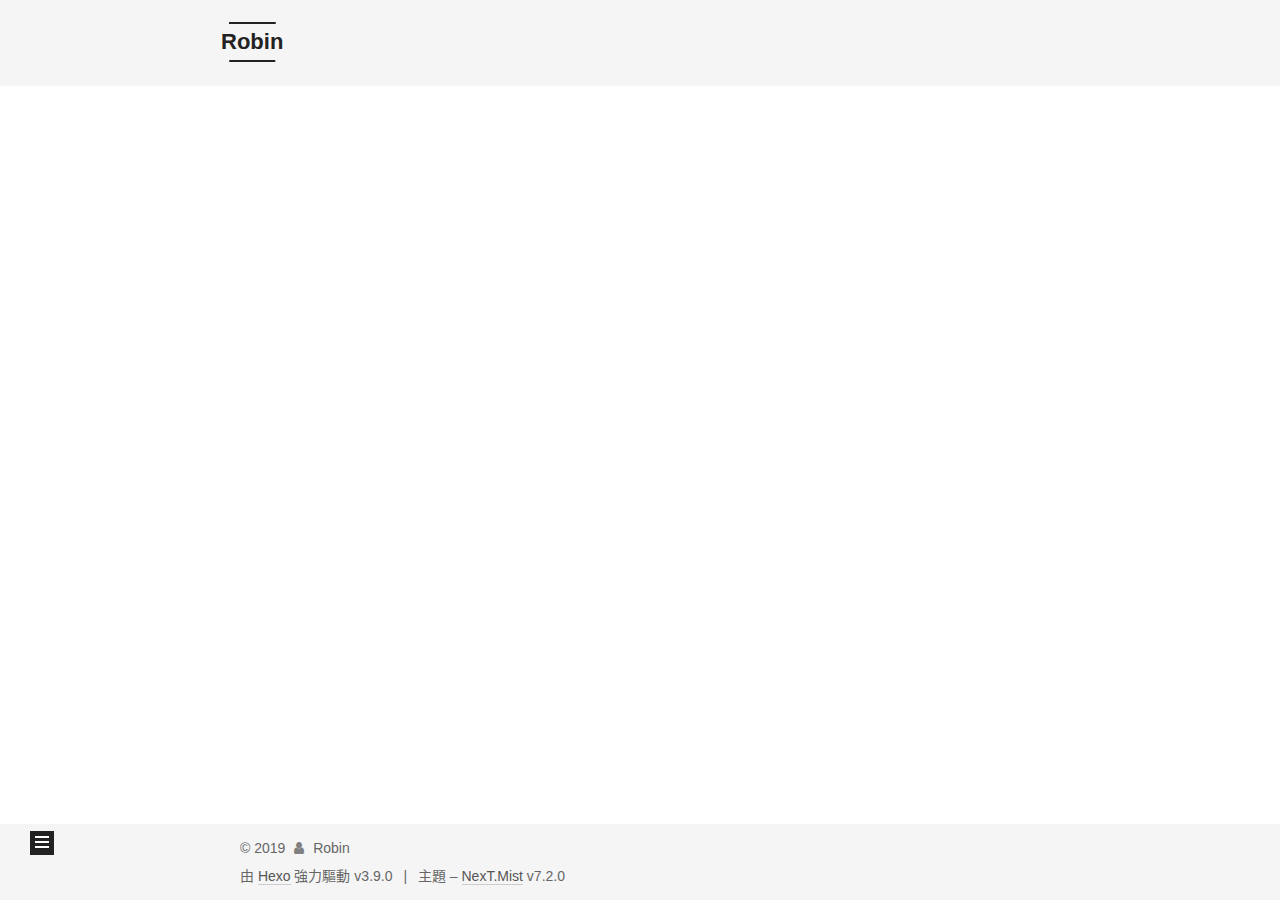
==== archives/index.html @ c50a611a "Site updated: 2019-07-13 23:38:09" ====
<!DOCTYPE html>












  


<html class="theme-next mist use-motion" lang="zh-TW">
<head><meta name="generator" content="Hexo 3.9.0">
  <meta charset="UTF-8">
<meta http-equiv="X-UA-Compatible" content="IE=edge">
<meta name="viewport" content="width=device-width, initial-scale=1, maximum-scale=2">
<meta name="theme-color" content="#222">






















<link rel="stylesheet" href="/lib/font-awesome/css/font-awesome.min.css?v=4.7.0">

<link rel="stylesheet" href="/css/main.css?v=7.2.0">


  <link rel="apple-touch-icon" sizes="180x180" href="/images/apple-touch-icon-next.png?v=7.2.0">


  <link rel="icon" type="image/png" sizes="32x32" href="/images/favicon-32x32-next.png?v=7.2.0">


  <link rel="icon" type="image/png" sizes="16x16" href="/images/favicon-16x16-next.png?v=7.2.0">


  <link rel="mask-icon" href="/images/logo.svg?v=7.2.0" color="#222">







<script id="hexo.configurations">
  var NexT = window.NexT || {};
  var CONFIG = {
    root: '/',
    scheme: 'Mist',
    version: '7.2.0',
    sidebar: {"position":"left","display":"post","offset":12,"onmobile":false},
    back2top: {"enable":true,"sidebar":false,"scrollpercent":false},
    copycode: {"enable":false,"show_result":false,"style":null},
    fancybox: false,
    fastclick: false,
    lazyload: false,
    tabs: true,
    motion: {"enable":true,"async":false,"transition":{"post_block":"fadeIn","post_header":"slideDownIn","post_body":"slideDownIn","coll_header":"slideLeftIn","sidebar":"slideUpIn"}},
    algolia: {
      applicationID: '',
      apiKey: '',
      indexName: '',
      hits: {"per_page":10},
      labels: {"input_placeholder":"Search for Posts","hits_empty":"We didn't find any results for the search: ${query}","hits_stats":"${hits} results found in ${time} ms"}
    },
    translation: {
      copy_button: '複製',
      copy_success: '複製成功',
      copy_failure: '複製失敗'
    }
  };
</script>



  <meta property="og:type" content="website">
<meta property="og:title" content="Robin">
<meta property="og:url" content="http://yoursite.com/archives/index.html">
<meta property="og:site_name" content="Robin">
<meta property="og:locale" content="zh-TW">
<meta name="twitter:card" content="summary">
<meta name="twitter:title" content="Robin">





  
  
  <link rel="canonical" href="http://yoursite.com/archives/">



<script id="page.configurations">
  CONFIG.page = {
    sidebar: "",
  };
</script>

  <title>歸檔 | Robin</title>
  












  <noscript>
  <style>
  .use-motion .motion-element,
  .use-motion .brand,
  .use-motion .menu-item,
  .sidebar-inner,
  .use-motion .post-block,
  .use-motion .pagination,
  .use-motion .comments,
  .use-motion .post-header,
  .use-motion .post-body,
  .use-motion .collection-title { opacity: initial; }

  .use-motion .logo,
  .use-motion .site-title,
  .use-motion .site-subtitle {
    opacity: initial;
    top: initial;
  }

  .use-motion .logo-line-before i { left: initial; }
  .use-motion .logo-line-after i { right: initial; }
  </style>
</noscript>

</head>

<body itemscope itemtype="http://schema.org/WebPage" lang="zh-TW">

  
  
    
  

  <div class="container sidebar-position-left page-archive">
    <div class="headband"></div>

    <header id="header" class="header" itemscope itemtype="http://schema.org/WPHeader">
      <div class="header-inner"><div class="site-brand-wrapper">
  <div class="site-meta">
    

    <div class="custom-logo-site-title">
      <a href="/" class="brand" rel="start">
        <span class="logo-line-before"><i></i></span>
        <span class="site-title">Robin</span>
        <span class="logo-line-after"><i></i></span>
      </a>
    </div>
    
    
  </div>

  <div class="site-nav-toggle">
    <button aria-label="切換導航欄">
      <span class="btn-bar"></span>
      <span class="btn-bar"></span>
      <span class="btn-bar"></span>
    </button>
  </div>
</div>



<nav class="site-nav">
  
    <ul id="menu" class="menu">
      
        
        
        
          
          <li class="menu-item menu-item-home">

    
    
      
    

    

    <a href="/" rel="section"><i class="menu-item-icon fa fa-fw fa-home"></i> <br>首頁</a>

  </li>
        
        
        
          
          <li class="menu-item menu-item-archives menu-item-active">

    
    
      
    

    

    <a href="/archives/" rel="section"><i class="menu-item-icon fa fa-fw fa-archive"></i> <br>歸檔</a>

  </li>

      
      
    </ul>
  

  
    

    
    
      
      
    
      
      
    
    

  


  

  
</nav>



</div>
    </header>

    


    <main id="main" class="main">
      <div class="main-inner">
        <div class="content-wrap">
          
          <div id="content" class="content">
            

  
  
  
  <div class="post-block archive">
    <div id="posts" class="posts-collapse">
      <span class="archive-move-on"></span>

      
      <span class="archive-page-counter">
        
        
        
          
        
        嗯..! 目前共有 1 篇文章。 繼續努力。
      </span>
      

      

        
        
        

        
          
          <div class="collection-title">
            <h1 class="archive-year" id="archive-year-2019">2019</h1>
          </div>
        
        

        

  <article class="post post-type-normal" itemscope itemtype="http://schema.org/Article">
    <header class="post-header">

      <h2 class="post-title">
        
          <a class="post-title-link" href="/2019/07/13/GitHub-Pages-Hexo-Next/" itemprop="url">
            
              <span itemprop="name">GitHub Pages + Hexo + NexT 建立個人網頁</span>
            
          </a>
        
      </h2>

      <div class="post-meta">
        <time class="post-time" itemprop="dateCreated" datetime="2019-07-13T15:07:45+08:00" content="2019-07-13">
          07-13
        </time>
      </div>

    </header>
  </article>



      

    </div>
  </div>
  
  
  

  



          </div>
          

        </div>
        
          
  
  <div class="sidebar-toggle">
    <div class="sidebar-toggle-line-wrap">
      <span class="sidebar-toggle-line sidebar-toggle-line-first"></span>
      <span class="sidebar-toggle-line sidebar-toggle-line-middle"></span>
      <span class="sidebar-toggle-line sidebar-toggle-line-last"></span>
    </div>
  </div>

  <aside id="sidebar" class="sidebar">
    <div class="sidebar-inner">

      

      

      <div class="site-overview-wrap sidebar-panel sidebar-panel-active">
        <div class="site-overview">
          <div class="site-author motion-element" itemprop="author" itemscope itemtype="http://schema.org/Person">
            
              <p class="site-author-name" itemprop="name">Robin</p>
              <div class="site-description motion-element" itemprop="description"></div>
          </div>

          
            <nav class="site-state motion-element">
              
                <div class="site-state-item site-state-posts">
                
                  <a href="/archives/">
                
                    <span class="site-state-item-count">1</span>
                    <span class="site-state-item-name">文章</span>
                  </a>
                </div>
              

              
                
                
                <div class="site-state-item site-state-categories">
                  
                    
                      <a href="/categories/">
                    
                  
                    
                    
                      
                    
                    <span class="site-state-item-count">1</span>
                    <span class="site-state-item-name">分類</span>
                  </a>
                </div>
              

              
            </nav>
          

          

          

          
            <div class="links-of-author motion-element">
              
                <span class="links-of-author-item">
                  
                  
                    
                  
                  
                    
                  
                  <a href="https://github.com/Robin-Huang" title="GitHub &rarr; https://github.com/Robin-Huang" rel="noopener" target="_blank"><i class="fa fa-fw fa-globe"></i>GitHub</a>
                </span>
              
            </div>
          

          

          
          

          
        </div>
      </div>

      

      

    </div>
  </aside>
  <div id="sidebar-dimmer"></div>


        
      </div>
    </main>

    <footer id="footer" class="footer">
      <div class="footer-inner">
        <div class="copyright">&copy; <span itemprop="copyrightYear">2019</span>
  <span class="with-love" id="animate">
    <i class="fa fa-user"></i>
  </span>
  <span class="author" itemprop="copyrightHolder">Robin</span>

  

  
</div>


  <div class="powered-by">由 <a href="https://hexo.io" class="theme-link" rel="noopener" target="_blank">Hexo</a> 強力驅動 v3.9.0</div>



  <span class="post-meta-divider">|</span>



  <div class="theme-info">主題 – <a href="https://theme-next.org" class="theme-link" rel="noopener" target="_blank">NexT.Mist</a> v7.2.0</div>




        








        
      </div>
    </footer>

    
      <div class="back-to-top">
        <i class="fa fa-arrow-up"></i>
        
      </div>
    

    

    
  </div>

  

<script>
  if (Object.prototype.toString.call(window.Promise) !== '[object Function]') {
    window.Promise = null;
  }
</script>










  
  













  
  <script src="/lib/jquery/index.js?v=3.4.1"></script>

  
  <script src="/lib/velocity/velocity.min.js?v=1.2.1"></script>

  
  <script src="/lib/velocity/velocity.ui.min.js?v=1.2.1"></script>




  <script src="/js/utils.js?v=7.2.0"></script>

  <script src="/js/motion.js?v=7.2.0"></script>



  
  


  <script src="/js/schemes/muse.js?v=7.2.0"></script>




  

  <script src="/js/next-boot.js?v=7.2.0"></script>

  

  

  

  

  



  




  

  

  

  

  

  

  

  

  

  

  

  

  


  

</body>
</html>
---- css/main.css ----
/* normalize.css v8.0.1 | MIT License | github.com/necolas/normalize.css */
html {
  line-height: 1.15; /* 1 */
  -webkit-text-size-adjust: 100%; /* 2 */
}
body {
  margin: 0;
}
main {
  display: block;
}
h1 {
  font-size: 2em;
  margin: 0.67em 0;
}
hr {
  box-sizing: content-box; /* 1 */
  height: 0; /* 1 */
  overflow: visible; /* 2 */
}
pre {
  font-family: monospace, monospace; /* 1 */
  font-size: 1em; /* 2 */
}
a {
  background-color: transparent;
}
abbr[title] {
  border-bottom: none; /* 1 */
  text-decoration: underline; /* 2 */
  text-decoration: underline dotted; /* 2 */
}
b,
strong {
  font-weight: bolder;
}
code,
kbd,
samp {
  font-family: monospace, monospace; /* 1 */
  font-size: 1em; /* 2 */
}
small {
  font-size: 80%;
}
sub,
sup {
  font-size: 75%;
  line-height: 0;
  position: relative;
  vertical-align: baseline;
}
sub {
  bottom: -0.25em;
}
sup {
  top: -0.5em;
}
img {
  border-style: none;
}
button,
input,
optgroup,
select,
textarea {
  font-family: inherit; /* 1 */
  font-size: 100%; /* 1 */
  line-height: 1.15; /* 1 */
  margin: 0; /* 2 */
}
button,
input {
/* 1 */
  overflow: visible;
}
button,
select {
/* 1 */
  text-transform: none;
}
button,
[type="button"],
[type="reset"],
[type="submit"] {
  -webkit-appearance: button;
}
button::-moz-focus-inner,
[type="button"]::-moz-focus-inner,
[type="reset"]::-moz-focus-inner,
[type="submit"]::-moz-focus-inner {
  border-style: none;
  padding: 0;
}
button:-moz-focusring,
[type="button"]:-moz-focusring,
[type="reset"]:-moz-focusring,
[type="submit"]:-moz-focusring {
  outline: 1px dotted ButtonText;
}
fieldset {
  padding: 0.35em 0.75em 0.625em;
}
legend {
  box-sizing: border-box; /* 1 */
  color: inherit; /* 2 */
  display: table; /* 1 */
  max-width: 100%; /* 1 */
  padding: 0; /* 3 */
  white-space: normal; /* 1 */
}
progress {
  vertical-align: baseline;
}
textarea {
  overflow: auto;
}
[type="checkbox"],
[type="radio"] {
  box-sizing: border-box; /* 1 */
  padding: 0; /* 2 */
}
[type="number"]::-webkit-inner-spin-button,
[type="number"]::-webkit-outer-spin-button {
  height: auto;
}
[type="search"] {
  -webkit-appearance: textfield; /* 1 */
  outline-offset: -2px; /* 2 */
}
[type="search"]::-webkit-search-decoration {
  -webkit-appearance: none;
}
::-webkit-file-upload-button {
  -webkit-appearance: button; /* 1 */
  font: inherit; /* 2 */
}
details {
  display: block;
}
summary {
  display: list-item;
}
template {
  display: none;
}
[hidden] {
  display: none;
}
::selection {
  background: #262a30;
  color: #fff;
}
body {
  position: relative;
  font-family: 'Lato', "PingFang SC", "Microsoft YaHei", sans-serif;
  font-size: 14px;
  line-height: 2;
  color: #555;
  background: #fff;
}
@media (max-width: 991px) {
  body {
    padding-right: 0 !important;
  }
}
@media (min-width: 1200px) {
  body {
    font-size: 16px;
  }
}
h1,
h2,
h3,
h4,
h5,
h6 {
  margin: 20px 0 15px;
  padding: 0;
  font-weight: bold;
  line-height: 1.5;
  font-family: 'Lato', "PingFang SC", "Microsoft YaHei", sans-serif;
}
h1 {
  font-size: 24px;
}
h1 code {
  font-size: 1em;
}
@media (max-width: 767px) {
  h1 {
    font-size: 20px;
  }
  h1 code {
    font-size: 1em;
  }
}
h2 {
  font-size: 22px;
}
h2 code {
  font-size: 1em;
}
@media (max-width: 767px) {
  h2 {
    font-size: 18px;
  }
  h2 code {
    font-size: 1em;
  }
}
h3 {
  font-size: 20px;
}
h3 code {
  font-size: 1em;
}
@media (max-width: 767px) {
  h3 {
    font-size: 16px;
  }
  h3 code {
    font-size: 1em;
  }
}
h4 {
  font-size: 18px;
}
h4 code {
  font-size: 1em;
}
@media (max-width: 767px) {
  h4 {
    font-size: 14px;
  }
  h4 code {
    font-size: 1em;
  }
}
h5 {
  font-size: 16px;
}
h5 code {
  font-size: 1em;
}
@media (max-width: 767px) {
  h5 {
    font-size: 12px;
  }
  h5 code {
    font-size: 1em;
  }
}
h6 {
  font-size: 14px;
}
h6 code {
  font-size: 1em;
}
@media (max-width: 767px) {
  h6 {
    font-size: 10px;
  }
  h6 code {
    font-size: 1em;
  }
}
p {
  margin: 0 0 20px 0;
}
a,
span.exturl {
  overflow-wrap: break-word;
  word-wrap: break-word;
  background-color: transparent;
  color: #555;
  text-decoration: none;
  outline: none;
  border-bottom: 1px solid #999;
  cursor: pointer;
}
a:hover,
span.exturl:hover {
  color: #222;
  border-bottom-color: #222;
}
video {
  max-width: 100%;
  display: block;
  margin-left: auto;
  margin-right: auto;
}
img {
  display: block;
  margin: auto;
  max-width: 100%;
  height: auto;
}
hr {
  margin: 40px 0;
  height: 3px;
  border: none;
  background-color: #ddd;
  background-image: repeating-linear-gradient(-45deg, #fff, #fff 4px, transparent 4px, transparent 8px);
}
blockquote {
  margin: 0;
  padding: 0 15px;
  color: #666;
  border-left: 4px solid #ddd;
}
blockquote cite::before {
  content: "-";
  padding: 0 5px;
}
dt {
  font-weight: 700;
}
dd {
  margin: 0;
  padding: 0;
}
kbd {
  border: 1px solid #ccc;
  border-radius: 0.2em;
  box-shadow: 0.1em 0.1em 0.2em rgba(0,0,0,0.1);
  background-color: #f9f9f9;
  font-family: inherit;
  background-image: linear-gradient(top, #eee, #fff, #eee);
  padding: 0.1em 0.3em;
  white-space: nowrap;
}
.text-left {
  text-align: left;
}
.text-center {
  text-align: center;
}
.text-right {
  text-align: right;
}
.text-justify {
  text-align: justify;
}
.text-nowrap {
  white-space: nowrap;
}
.text-lowercase {
  text-transform: lowercase;
}
.text-uppercase {
  text-transform: uppercase;
}
.text-capitalize {
  text-transform: capitalize;
}
.center-block {
  display: block;
  margin-left: auto;
  margin-right: auto;
}
.clearfix::before,
.clearfix::after {
  content: " ";
  display: table;
}
.clearfix::after {
  clear: both;
}
.pullquote {
  width: 45%;
}
.pullquote.left {
  float: left;
  margin-left: 5px;
  margin-right: 10px;
}
.pullquote.right {
  float: right;
  margin-left: 10px;
  margin-right: 5px;
}
.affix {
  position: fixed;
}
.translation {
  margin-top: -20px;
  font-size: 14px;
  color: #999;
}
.scrollbar-measure {
  width: 100px;
  height: 100px;
  overflow: scroll;
  position: absolute;
  top: -9999px;
}
.use-motion .motion-element {
  opacity: 0;
}
.table-container {
  margin: 20px 0;
  overflow: auto;
  -webkit-overflow-scrolling: touch;
}
.highlight .table-container {
  margin: 0px;
}
table {
  width: 100%;
  border-collapse: collapse;
  border-spacing: 0;
  font-size: 14px;
}
table > tbody > tr:nth-of-type(odd) {
  background-color: #f9f9f9;
}
table > tbody > tr:hover {
  background-color: #f5f5f5;
}
caption,
th,
td {
  padding: 8px;
  text-align: left;
  vertical-align: middle;
  font-weight: normal;
}
th,
td {
  border: 1px solid #ddd;
  border-bottom: 3px solid #ddd;
}
th {
  padding-bottom: 10px;
  font-weight: 700;
}
td {
  border-bottom-width: 1px;
}
html,
body {
  height: 100%;
}
.container {
  position: relative;
}
.header-inner {
  margin: 0 auto;
  padding: 100px 0 70px;
  width: 700px;
}
@media (min-width: 1200px) {
  .container .header-inner {
    width: 800px;
  }
}
@media (min-width: 1600px) {
  .container .header-inner {
    width: 900px;
  }
}
.main-inner {
  margin: 0 auto;
  width: 700px;
}
@media (min-width: 1200px) {
  .container .main-inner {
    width: 800px;
  }
}
@media (min-width: 1600px) {
  .container .main-inner {
    width: 900px;
  }
}
.footer {
  padding: 20px 0;
}
.footer-inner {
  box-sizing: border-box;
  margin: 0px auto;
  width: 700px;
}
@media (min-width: 1200px) {
  .container .footer-inner {
    width: 800px;
  }
}
@media (min-width: 1600px) {
  .container .footer-inner {
    width: 900px;
  }
}
.highlight-wrap {
  position: relative;
}
.highlight-wrap:hover .copy-btn,
.highlight-wrap .copy-btn:focus {
  opacity: 1;
}
.copy-btn {
  display: inline-block;
  position: absolute;
  padding: 2px 6px;
  font-size: 13px;
  font-weight: 700;
  line-height: 20px;
  color: #333;
  white-space: nowrap;
  vertical-align: middle;
  cursor: pointer;
  user-select: none;
  outline: 0;
  transition: opacity 0.3s ease-in-out;
  opacity: 0;
  background-color: #eee;
  background-image: linear-gradient(#fcfcfc, #eee);
  border: 1px solid #d5d5d5;
  border-radius: 3px;
  right: 4px;
  top: 8px;
}
pre,
.highlight {
  margin: 20px 0;
  font-size: 14px;
  color: #c5c8c6;
  background: #1d1f21;
  line-height: 1.6;
}
pre,
code {
  font-family: consolas, Menlo, "PingFang SC", "Microsoft YaHei", monospace;
}
code {
  overflow-wrap: break-word;
  word-wrap: break-word;
  padding: 2px 4px;
  color: #555;
  background: #eee;
  border-radius: 3px;
  font-size: 14px;
}
pre {
  overflow: auto;
  padding: 10px;
}
pre code {
  padding: 0;
  color: #c5c8c6;
  background: none;
  text-shadow: none;
}
.highlight {
  border-radius: 1px;
}
.highlight pre {
  border: none;
  margin: 0;
  padding: 10px 0;
}
.highlight table {
  margin: 0;
  width: auto;
  border: none;
}
.highlight td {
  border: none;
  padding: 0;
}
.highlight figcaption {
  font-size: 1em;
  color: #c5c8c6;
  line-height: 1em;
  margin: 0em;
  padding: 0.5em;
  background: #eee;
  border-bottom: 1px solid #e9e9e9;
}
.highlight figcaption::before,
.highlight figcaption::after {
  content: " ";
  display: table;
}
.highlight figcaption::after {
  clear: both;
}
.highlight figcaption a {
  float: right;
  color: #c5c8c6;
}
.highlight figcaption a:hover {
  border-bottom-color: #c5c8c6;
}
.highlight .gutter pre {
  padding-left: 10px;
  padding-right: 10px;
  color: #888f96;
  text-align: right;
  background-color: #000;
}
.highlight .code pre {
  width: 100%;
  padding-left: 10px;
  background-color: #1d1f21;
}
.highlight .line {
  height: 20px;
}
.gutter {
  -webkit-user-select: none;
  -moz-user-select: none;
  -ms-user-select: none;
  user-select: none;
}
.gist table {
  width: auto;
}
.gist table td {
  border: none;
}
pre .deletion {
  background: #800000;
}
pre .addition {
  background: #008000;
}
pre .meta {
  color: #b294bb;
}
pre .comment {
  color: #969896;
}
pre .variable,
pre .attribute,
pre .tag,
pre .name,
pre .regexp,
pre .ruby .constant,
pre .xml .tag .title,
pre .xml .pi,
pre .xml .doctype,
pre .html .doctype,
pre .css .id,
pre .css .class,
pre .css .pseudo {
  color: #c66;
}
pre .number,
pre .preprocessor,
pre .built_in,
pre .builtin-name,
pre .literal,
pre .params,
pre .constant,
pre .command {
  color: #de935f;
}
pre .ruby .class .title,
pre .css .rules .attribute,
pre .string,
pre .symbol,
pre .value,
pre .inheritance,
pre .header,
pre .ruby .symbol,
pre .xml .cdata,
pre .special,
pre .formula {
  color: #b5bd68;
}
pre .title,
pre .css .hexcolor {
  color: #8abeb7;
}
pre .function,
pre .python .decorator,
pre .python .title,
pre .ruby .function .title,
pre .ruby .title .keyword,
pre .perl .sub,
pre .javascript .title,
pre .coffeescript .title {
  color: #81a2be;
}
pre .keyword,
pre .javascript .function {
  color: #b294bb;
}
.posts-expand .post-body img.full-image {
  border: none;
}
.blockquote-center,
.page-home .post-type-quote blockquote,
.page-post-detail .post-type-quote blockquote {
  position: relative;
  margin: 40px 0;
  padding: 0;
  border-left: none;
  text-align: center;
}
.blockquote-center::before,
.page-home .post-type-quote blockquote::before,
.page-post-detail .post-type-quote blockquote::before,
.blockquote-center::after,
.page-home .post-type-quote blockquote::after,
.page-post-detail .post-type-quote blockquote::after {
  position: absolute;
  content: ' ';
  display: block;
  width: 100%;
  height: 24px;
  opacity: 0.2;
  background-repeat: no-repeat;
  background-position: 0 -6px;
  background-size: 22px 22px;
}
.blockquote-center::before,
.page-home .post-type-quote blockquote::before,
.page-post-detail .post-type-quote blockquote::before {
  top: -20px;
  background-image: url("../images/quote-l.svg");
  border-top: 1px solid #ccc;
}
.blockquote-center::after,
.page-home .post-type-quote blockquote::after,
.page-post-detail .post-type-quote blockquote::after {
  bottom: -20px;
  background-image: url("../images/quote-r.svg");
  border-bottom: 1px solid #ccc;
  background-position: 100% 8px;
}
.blockquote-center p,
.page-home .post-type-quote blockquote p,
.page-post-detail .post-type-quote blockquote p,
.blockquote-center div,
.page-home .post-type-quote blockquote div,
.page-post-detail .post-type-quote blockquote div {
  text-align: center;
}
.post .post-body .group-picture img {
  box-sizing: border-box;
  padding: 0 3px;
  border: none;
  margin: 0 auto;
}
.post-body .group-picture-row {
  overflow: hidden;
  margin-bottom: 6px;
}
.post-body .group-picture-column {
  float: left;
  margin-bottom: 10px;
}
.page-archive .group-picture-container {
  overflow: hidden;
}
.page-archive .group-picture-row {
  float: left;
}
.page-archive .group-picture-row:first-child {
  margin-top: 6px;
}
.page-archive .group-picture-column {
  max-width: 150px;
  max-height: 150px;
}
.post-body .label {
  display: inline;
  padding: 0 2px;
}
.post-body .label.default {
  background-color: #f0f0f0;
}
.post-body .label.primary {
  background-color: #efe6f7;
}
.post-body .label.info {
  background-color: #e5f2f8;
}
.post-body .label.success {
  background-color: #e7f4e9;
}
.post-body .label.warning {
  background-color: #fcf6e1;
}
.post-body .label.danger {
  background-color: #fae8eb;
}
.post-body .note {
  position: relative;
  padding: 15px;
  margin-bottom: 20px;
  border: 1px solid #eee;
  border-left-width: 5px;
  border-radius: 3px;
}
.post-body .note h2,
.post-body .note h3,
.post-body .note h4,
.post-body .note h5,
.post-body .note h6 {
  margin-top: 0;
  margin-bottom: 0;
  border-bottom: initial;
  padding-top: 0 !important;
}
.post-body .note p:first-child,
.post-body .note ul:first-child,
.post-body .note ol:first-child,
.post-body .note table:first-child,
.post-body .note pre:first-child,
.post-body .note blockquote:first-child {
  margin-top: 0;
}
.post-body .note p:last-child,
.post-body .note ul:last-child,
.post-body .note ol:last-child,
.post-body .note table:last-child,
.post-body .note pre:last-child,
.post-body .note blockquote:last-child {
  margin-bottom: 0;
}
.post-body .note.default {
  border-left-color: #777;
}
.post-body .note.default h2,
.post-body .note.default h3,
.post-body .note.default h4,
.post-body .note.default h5,
.post-body .note.default h6 {
  color: #777;
}
.post-body .note.primary {
  border-left-color: #6f42c1;
}
.post-body .note.primary h2,
.post-body .note.primary h3,
.post-body .note.primary h4,
.post-body .note.primary h5,
.post-body .note.primary h6 {
  color: #6f42c1;
}
.post-body .note.info {
  border-left-color: #428bca;
}
.post-body .note.info h2,
.post-body .note.info h3,
.post-body .note.info h4,
.post-body .note.info h5,
.post-body .note.info h6 {
  color: #428bca;
}
.post-body .note.success {
  border-left-color: #5cb85c;
}
.post-body .note.success h2,
.post-body .note.success h3,
.post-body .note.success h4,
.post-body .note.success h5,
.post-body .note.success h6 {
  color: #5cb85c;
}
.post-body .note.warning {
  border-left-color: #f0ad4e;
}
.post-body .note.warning h2,
.post-body .note.warning h3,
.post-body .note.warning h4,
.post-body .note.warning h5,
.post-body .note.warning h6 {
  color: #f0ad4e;
}
.post-body .note.danger {
  border-left-color: #d9534f;
}
.post-body .note.danger h2,
.post-body .note.danger h3,
.post-body .note.danger h4,
.post-body .note.danger h5,
.post-body .note.danger h6 {
  color: #d9534f;
}
.post-body .tabs {
  position: relative;
  display: block;
  margin-bottom: 20px;
  padding-top: 10px;
}
.post-body .tabs ul.nav-tabs {
  margin: 0;
  padding: 0;
  display: flex;
  flex-wrap: wrap;
  margin-bottom: -1px;
}
@media (max-width: 413px) {
  .post-body .tabs ul.nav-tabs {
    display: block;
    margin-bottom: 5px;
  }
}
.post-body .tabs ul.nav-tabs li.tab {
  flex-grow: 1;
  list-style-type: none;
  background-color: #fff;
  border-top: 3px solid transparent;
  border-right: 1px solid transparent;
  border-bottom: 1px solid #ddd;
  border-left: 1px solid transparent;
}
@media (max-width: 413px) {
  .post-body .tabs ul.nav-tabs li.tab {
    border-top: 1px solid transparent;
    border-right: 1px solid transparent;
    border-bottom: 1px solid transparent;
    border-left: 3px solid transparent;
  }
}
.post-body .tabs ul.nav-tabs li.tab a {
  text-align: center;
  outline: 0;
  border-bottom: initial;
  display: block;
  line-height: 1.8em;
  padding: 0.25em 0.75em;
  transition-duration: 0.2s;
  transition-timing-function: ease-out;
  transition-delay: 0s;
}
.post-body .tabs ul.nav-tabs li.tab a i {
  width: 1.285714285714286em;
}
.post-body .tabs ul.nav-tabs li.tab.active {
  border-top: 3px solid #fc6423;
  border-right: 1px solid #ddd;
  border-bottom: 1px solid transparent;
  border-left: 1px solid #ddd;
}
@media (max-width: 413px) {
  .post-body .tabs ul.nav-tabs li.tab.active {
    border-top: 1px solid #ddd;
    border-right: 1px solid #ddd;
    border-bottom: 1px solid #ddd;
    border-left: 3px solid #fc6423;
  }
}
.post-body .tabs ul.nav-tabs li.tab.active a {
  cursor: default;
  color: #555;
}
.post-body .tabs .tab-content .tab-pane {
  border: 1px solid #ddd;
  padding: 20px 20px 0 20px;
}
.post-body .tabs .tab-content .tab-pane:not(.active) {
  display: none;
}
.post-body .tabs .tab-content .tab-pane.active {
  display: block;
}
.btn {
  display: inline-block;
  padding: 0 20px;
  font-size: 14px;
  color: #555;
  background: transparent;
  border: 2px solid #222;
  text-decoration: none;
  border-radius: 0;
  transition-property: background-color;
  transition-duration: 0.2s;
  transition-timing-function: ease-in-out;
  transition-delay: 0s;
  line-height: 2;
}
.btn:hover {
  border-color: #222;
  color: #222;
  background: #fff;
}
.btn +.btn {
  margin: 0 0 8px 8px;
}
.btn .fa-fw {
  width: 1.285714285714286em;
  text-align: left;
}
.btn-bar {
  display: block;
  width: 22px;
  height: 2px;
  background: #555;
  border-radius: 1px;
}
.btn-bar+.btn-bar {
  margin-top: 4px;
}
.pagination {
  margin: 120px 0 40px;
  text-align: center;
  border-top: 1px solid #eee;
}
.page-number-basic,
.pagination .prev,
.pagination .next,
.pagination .page-number,
.pagination .space {
  display: inline-block;
  position: relative;
  top: -1px;
  margin: 0 10px;
  padding: 0 11px;
}
@media (max-width: 767px) {
  .page-number-basic,
  .pagination .prev,
  .pagination .next,
  .pagination .page-number,
  .pagination .space {
    margin: 0 5px;
  }
}
.pagination .prev,
.pagination .next,
.pagination .page-number {
  border-bottom: 0;
  border-top: 1px solid #eee;
  transition-property: border-color;
  transition-duration: 0.2s;
  transition-timing-function: ease-in-out;
  transition-delay: 0s;
}
.pagination .prev:hover,
.pagination .next:hover,
.pagination .page-number:hover {
  border-top-color: #222;
}
.pagination .space {
  padding: 0;
  margin: 0;
}
.pagination .prev {
  margin-left: 0;
}
.pagination .next {
  margin-right: 0;
}
.pagination .page-number.current {
  color: #fff;
  background: #ccc;
  border-top-color: #ccc;
}
@media (max-width: 767px) {
  .pagination {
    border-top: none;
  }
  .pagination .prev,
  .pagination .next,
  .pagination .page-number {
    margin-bottom: 10px;
    border-top: 0;
    border-bottom: 1px solid #eee;
    padding: 0 10px;
  }
  .pagination .prev:hover,
  .pagination .next:hover,
  .pagination .page-number:hover {
    border-bottom-color: #222;
  }
}
.comments {
  margin: 60px 20px 0;
}
.back-to-top {
  box-sizing: border-box;
  position: fixed;
  bottom: -100px;
  right: 30px;
  z-index: 1050;
  padding: 0 6px;
  width: 24px;
  background: #222;
  font-size: 12px;
  opacity: 1;
  color: #fff;
  cursor: pointer;
  text-align: center;
  transition-property: bottom;
  transition-duration: 0.2s;
  transition-timing-function: ease-in-out;
  transition-delay: 0s;
}
.back-to-top.back-to-top-on {
  bottom: 19px;
}
@media (max-width: 991px) {
  .back-to-top {
    opacity: 0.8;
    right: 20px;
  }
}
.header {
  background: transparent;
}
.header-inner {
  position: relative;
}
.headband {
  height: 3px;
  background: #222;
}
.site-meta {
  margin: 0;
  text-align: left;
}
@media (max-width: 767px) {
  .site-meta {
    text-align: center;
  }
}
.brand {
  position: relative;
  display: inline-block;
  padding: 0 40px;
  color: #222;
  background: #222;
  border-bottom: none;
}
.brand:hover {
  color: #222;
}
.logo {
  display: inline-block;
  margin-right: 5px;
  line-height: 36px;
  vertical-align: top;
}
.site-title {
  display: inline-block;
  vertical-align: top;
  line-height: 36px;
  font-size: 20px;
  font-weight: normal;
  font-family: 'Lato', "PingFang SC", "Microsoft YaHei", sans-serif;
}
.site-subtitle {
  margin-top: 10px;
  font-size: 13px;
  color: #999;
}
.use-motion .brand {
  opacity: 0;
}
.use-motion .logo,
.use-motion .site-title,
.use-motion .site-subtitle,
.use-motion .custom-logo-image {
  opacity: 0;
  position: relative;
  top: -10px;
}
.site-nav-toggle {
  display: none;
  position: absolute;
  top: 10px;
  left: 10px;
}
@media (max-width: 767px) {
  .site-nav-toggle {
    display: block;
  }
}
.site-nav-toggle button {
  margin-top: 2px;
  padding: 9px 10px;
  background: transparent;
  border: none;
}
@media (max-width: 767px) {
  .site-nav {
    display: none;
    margin: 0 -10px;
    padding: 0 10px;
    clear: both;
    border-top: 1px solid #ddd;
  }
}
@media (min-width: 768px) and (max-width: 991px) {
  .site-nav {
    display: block !important;
  }
}
@media (min-width: 992px) {
  .site-nav {
    display: block !important;
  }
}
.menu {
  margin-top: 20px;
  padding-left: 0;
  text-align: center;
}
.menu .menu-item {
  display: inline-block;
  margin: 0 10px;
  list-style: none;
}
@media (max-width: 767px) {
  .menu .menu-item {
    margin-top: 10px;
  }
}
.menu .menu-item a,
.menu .menu-item span.exturl {
  display: block;
  font-size: 13px;
  line-height: inherit;
  border-bottom: 1px solid transparent;
  transition-property: border-color;
  transition-duration: 0.2s;
  transition-timing-function: ease-in-out;
  transition-delay: 0s;
}
.menu .menu-item a:hover,
.menu .menu-item span.exturl:hover {
  border-bottom-color: #222;
}
.menu .menu-item .fa {
  margin-right: 5px;
}
.use-motion .menu-item {
  opacity: 0;
}
.post-body {
  overflow-wrap: break-word;
  word-wrap: break-word;
  font-family: 'Lato', "PingFang SC", "Microsoft YaHei", sans-serif;
}
.post-body span.exturl .fa {
  font-size: 14px;
  margin-left: 4px;
}
.post-body .fancybox img {
  display: block !important;
  margin: 0 auto;
  cursor: pointer;
  cursor: zoom-in;
}
.post-body .image-caption,
.post-body .figure .caption {
  margin: -20px auto 15px;
  text-align: center;
  font-size: 14px;
  color: #999;
  font-weight: bold;
  line-height: 1;
}
.post-sticky-flag {
  display: inline-block;
  font-size: 16px;
  transform: rotate(30deg);
}
.use-motion .post-block,
.use-motion .pagination,
.use-motion .comments {
  opacity: 0;
}
.use-motion .post-header {
  opacity: 0;
}
.use-motion .post-body {
  opacity: 0;
}
.use-motion .collection-title {
  opacity: 0;
}
.posts-expand {
  padding-top: 40px;
}
@media (max-width: 767px) {
  .posts-expand {
    margin: 0 20px;
  }
  .post-body .highlight {
    margin-left: 0px;
    margin-right: 0px;
    padding: 0;
  }
}
@media (min-width: 992px) {
  .posts-expand .post-body {
    text-align: justify;
  }
}
@media (max-width: 991px) {
  .posts-expand .post-body {
    text-align: justify;
  }
}
.posts-expand .post-body h2,
.posts-expand .post-body h3,
.posts-expand .post-body h4,
.posts-expand .post-body h5,
.posts-expand .post-body h6 {
  padding-top: 10px;
}
.posts-expand .post-body h2 .header-anchor,
.posts-expand .post-body h3 .header-anchor,
.posts-expand .post-body h4 .header-anchor,
.posts-expand .post-body h5 .header-anchor,
.posts-expand .post-body h6 .header-anchor {
  float: right;
  margin-left: 10px;
  color: #ccc;
  border-bottom-style: none;
  visibility: hidden;
}
.posts-expand .post-body h2 .header-anchor:hover,
.posts-expand .post-body h3 .header-anchor:hover,
.posts-expand .post-body h4 .header-anchor:hover,
.posts-expand .post-body h5 .header-anchor:hover,
.posts-expand .post-body h6 .header-anchor:hover {
  color: inherit;
}
.posts-expand .post-body h2:hover .header-anchor,
.posts-expand .post-body h3:hover .header-anchor,
.posts-expand .post-body h4:hover .header-anchor,
.posts-expand .post-body h5:hover .header-anchor,
.posts-expand .post-body h6:hover .header-anchor {
  visibility: visible;
}
.posts-expand .post-body img {
  box-sizing: border-box;
  margin: 0 auto 25px;
  padding: 3px;
  border: 1px solid #ddd;
}
@media (max-width: 767px) {
  .posts-collapse {
    margin: 0 20px;
  }
  .posts-collapse .post-title,
  .posts-collapse .post-meta {
    display: block;
    width: auto;
    text-align: left;
  }
}
.posts-collapse {
  position: relative;
  z-index: 1010;
  margin-left: 0;
}
.posts-collapse::after {
  content: " ";
  position: absolute;
  top: 20px;
  left: 0;
  margin-left: -2px;
  width: 4px;
  height: 100%;
  background: #f5f5f5;
  z-index: -1;
}
@media (max-width: 767px) {
  .posts-collapse {
    margin: 0 20px;
  }
}
.posts-collapse .collection-title {
  position: relative;
  margin: 60px 0;
}
.posts-collapse .collection-title h1,
.posts-collapse .collection-title h2 {
  margin-left: 20px;
}
.posts-collapse .collection-title small {
  color: #bbb;
  margin-left: 5px;
}
.posts-collapse .collection-title::before {
  content: " ";
  position: absolute;
  left: 0;
  top: 50%;
  margin-left: -4px;
  margin-top: -4px;
  width: 8px;
  height: 8px;
  background: #bbb;
  border-radius: 50%;
}
.posts-collapse .post {
  margin: 30px 0;
}
.posts-collapse .post-header {
  position: relative;
  transition-duration: 0.2s;
  transition-timing-function: ease-in-out;
  transition-delay: 0s;
  transition-property: border;
  border-bottom: 1px dashed #ccc;
}
.posts-collapse .post-header::before {
  content: " ";
  position: absolute;
  left: 0;
  top: 12px;
  width: 6px;
  height: 6px;
  margin-left: -4px;
  background: #bbb;
  border-radius: 50%;
  border: 1px solid #fff;
  transition-duration: 0.2s;
  transition-timing-function: ease-in-out;
  transition-delay: 0s;
  transition-property: background;
}
.posts-collapse .post-header:hover {
  border-bottom-color: #666;
}
.posts-collapse .post-header:hover::before {
  background: #222;
}
.posts-collapse .post-meta {
  position: absolute;
  font-size: 12px;
  left: 20px;
  top: 5px;
}
.posts-collapse .post-comments-count {
  display: none;
}
.posts-collapse .post-title {
  margin-left: 60px;
  font-size: 16px;
  font-weight: normal;
  line-height: inherit;
}
.posts-collapse .post-title::after {
  margin-left: 3px;
  opacity: 0.6;
}
.posts-collapse .post-title a,
.posts-collapse .post-title span.exturl {
  color: #666;
  border-bottom: none;
}
.page-home .post-type-quote .post-header,
.page-post-detail .post-type-quote .post-header,
.page-home .post-type-quote .post-tags,
.page-post-detail .post-type-quote .post-tags {
  display: none;
}
.posts-expand .post-title {
  overflow-wrap: break-word;
  word-wrap: break-word;
  text-align: center;
  font-weight: 400;
}
.posts-expand .post-title-link {
  display: inline-block;
  position: relative;
  color: #555;
  border-bottom: none;
  line-height: 1.2;
  vertical-align: top;
}
.posts-expand .post-title-link::before {
  content: "";
  position: absolute;
  width: 100%;
  height: 2px;
  bottom: 0;
  left: 0;
  background-color: #000;
  visibility: hidden;
  transform: scaleX(0);
  transition-duration: 0.2s;
  transition-timing-function: ease-in-out;
  transition-delay: 0s;
}
.posts-expand .post-title-link:hover::before {
  visibility: visible;
  transform: scaleX(1);
}
.posts-expand .post-title-link .fa {
  font-size: 20px;
  margin-left: 5px;
}
.posts-expand .post-meta {
  margin: 3px 0 60px 0;
  color: #999;
  font-family: 'Lato', "PingFang SC", "Microsoft YaHei", sans-serif;
  font-size: 12px;
  text-align: center;
}
.posts-expand .post-meta .post-description {
  font-size: 14px;
  margin-top: 2px;
}
.posts-expand .post-meta time {
  border-bottom: 1px dashed #999;
  cursor: help;
}
.post-meta-divider {
  margin: 0 0.5em;
}
.post-meta .post-meta-item + .post-meta-item::before {
  content: "|";
  margin: 0 0.5em;
}
.post-meta-item-icon {
  margin-right: 3px;
}
@media (max-width: 991px) {
  .post-meta-item-icon {
    display: inline-block;
  }
}
@media (max-width: 991px) {
  .post-meta-item-text {
    display: none;
  }
}
.post-button {
  margin-top: 40px;
}
.posts-expand .post-tags {
  margin-top: 40px;
  text-align: center;
}
.posts-expand .post-tags a {
  display: inline-block;
  margin-right: 10px;
  font-size: 13px;
}
.post-nav {
  display: table;
  margin-top: 15px;
  width: 100%;
  border-top: 1px solid #eee;
}
.post-nav-divider {
  display: table-cell;
  width: 10%;
}
.post-nav-item {
  display: table-cell;
  padding: 10px 0 0 0;
  width: 45%;
  vertical-align: top;
}
.post-nav-item a {
  position: relative;
  display: block;
  line-height: 25px;
  font-size: 14px;
  color: #555;
  border-bottom: none;
}
.post-nav-item a:hover {
  color: #222;
  border-bottom: none;
}
.post-nav-item a:active {
  top: 2px;
}
.post-nav-item .fa {
  font-size: 12px;
  margin-right: 5px;
}
.post-nav-next a {
  padding-left: 5px;
}
.post-nav-prev {
  text-align: right;
}
.post-nav-prev a {
  padding-right: 5px;
}
.post-nav-prev .fa {
  margin-left: 5px;
}
.posts-expand .post-eof {
  margin: 80px auto 60px;
  width: 8%;
  height: 1px;
  background: #ccc;
  text-align: center;
}
.post:last-child .post-eof {
  display: none;
}
.post-gallery {
  display: table;
  table-layout: fixed;
  width: 100%;
  border-collapse: separate;
}
.post-gallery-row {
  display: table-row;
}
.post-gallery .post-gallery-img {
  display: table-cell;
  text-align: center;
  vertical-align: middle;
  border: none;
}
.post-gallery .post-gallery-img img {
  max-width: 100%;
  max-height: 100%;
  border: none;
}
.fancybox-close,
.fancybox-close:hover {
  border: none;
}
.rtl.post-body p,
.rtl.post-body a,
.rtl.post-body h1,
.rtl.post-body h2,
.rtl.post-body h3,
.rtl.post-body h4,
.rtl.post-body h5,
.rtl.post-body h6,
.rtl.post-body li,
.rtl.post-body ul,
.rtl.post-body ol {
  direction: rtl;
  font-family: UKIJ Ekran;
}
.rtl.post-title {
  font-family: UKIJ Ekran;
}
.sidebar {
  position: fixed;
  right: 0;
  top: 0;
  bottom: 0;
  width: 0;
  z-index: 1040;
  box-shadow: inset 0 2px 6px #000;
  background: #222;
}
.sidebar a,
.sidebar span.exturl {
  color: #999;
  border-bottom-color: #555;
}
.sidebar a:hover,
.sidebar span.exturl:hover {
  color: #eee;
  border-bottom-color: #eee;
}
@media (max-width: 991px) {
  .sidebar {
    display: none;
  }
}
.sidebar-inner {
  position: relative;
  padding: 20px 10px;
  color: #999;
  text-align: center;
}
.site-overview-wrap {
  overflow: hidden;
}
.site-overview {
  overflow-y: auto;
  overflow-x: hidden;
}
.cc-license {
  margin-top: 10px;
  text-align: center;
}
.cc-license .cc-opacity {
  opacity: 0.7;
  border-bottom: none;
}
.cc-license .cc-opacity:hover {
  opacity: 0.9;
}
.cc-license img {
  display: inline-block;
}
.site-author-image {
  display: block;
  margin: 0 auto;
  padding: 2px;
  max-width: 96px;
  height: auto;
  border: 2px solid #333;
  opacity: 1;
}
.site-author-name {
  margin: 5px 0 0;
  text-align: center;
  color: #f5f5f5;
  font-weight: normal;
}
.site-description {
  margin-top: 5px;
  text-align: center;
  font-size: 14px;
  color: #999;
}
.links-of-author {
  margin-top: 20px;
}
.links-of-author a,
.links-of-author span.exturl {
  display: inline-block;
  vertical-align: middle;
  margin-right: 10px;
  margin-bottom: 10px;
  border-bottom-color: #555;
  font-size: 13px;
}
.links-of-author a::before,
.links-of-author span.exturl::before {
  display: inline-block;
  vertical-align: middle;
  margin-right: 3px;
  content: " ";
  width: 4px;
  height: 4px;
  border-radius: 50%;
  background: #ffff69;
}
.feed-link,
.chat {
  margin-top: 10px;
}
.feed-link a,
.chat a {
  display: inline-block;
  padding: 0 15px;
  color: #fc6423;
  border: 1px solid #fc6423 !important;
  border-radius: 4px;
}
.feed-link a i,
.chat a i {
  color: #fc6423;
  font-size: 14px;
}
.feed-link a:hover,
.chat a:hover {
  color: #fff;
  background: #fc6423;
}
.feed-link a:hover i,
.chat a:hover i {
  color: #fff;
}
.links-of-blogroll {
  margin-top: 10px;
  font-size: 13px;
}
.links-of-blogroll-title {
  margin-top: 0;
  font-size: 14px;
  font-weight: 600;
}
.links-of-blogroll-list {
  margin: 0;
  padding: 0;
  list-style: none;
}
.links-of-blogroll-item {
  padding: 2px 10px;
}
.links-of-blogroll-item a,
.links-of-blogroll-item span.exturl {
  max-width: 280px;
  box-sizing: border-box;
  display: inline-block;
  overflow: hidden;
  white-space: nowrap;
  text-overflow: ellipsis;
}
#sidebar-dimmer {
  display: none;
}
@media (max-width: 767px) {
  #sidebar-dimmer {
    display: block;
    position: fixed;
    z-index: 1020;
    top: 0;
    left: 100%;
    width: 100%;
    height: 100%;
    background: #000;
    opacity: 0;
  }
  .sidebar-active + #sidebar-dimmer {
    opacity: 0.7;
    transition: opacity 0.5s;
    transform: translateX(-100%);
  }
}
.sidebar-nav {
  margin: 0 0 20px;
  padding-left: 0;
}
.sidebar-nav li {
  display: inline-block;
  cursor: pointer;
  border-bottom: 1px solid transparent;
  font-size: 14px;
  color: #555;
}
.sidebar-nav li:hover {
  color: #f5f5f5;
}
.page-post-detail .sidebar-nav-toc {
  padding: 0 5px;
}
.page-post-detail .sidebar-nav-overview {
  margin-left: 10px;
}
.sidebar-nav .sidebar-nav-active {
  color: #87daff;
  border-bottom-color: #87daff;
}
.sidebar-nav .sidebar-nav-active:hover {
  color: #87daff;
}
.sidebar-panel {
  display: none;
}
.sidebar-panel-active {
  display: block;
}
.sidebar-toggle {
  position: fixed;
  right: 30px;
  bottom: 45px;
  width: 14px;
  height: 14px;
  padding: 5px;
  background: #222;
  line-height: 0;
  z-index: 1050;
  cursor: pointer;
}
@media (max-width: 991px) {
  .sidebar-toggle {
    opacity: 0.8;
    right: 20px;
    display: none;
  }
}
.sidebar-toggle-line {
  position: relative;
  display: inline-block;
  vertical-align: top;
  height: 2px;
  width: 100%;
  background: #fff;
  margin-top: 3px;
  transition: all 0.4s;
}
.sidebar-toggle-line:first-child {
  margin-top: 0;
}
.post-toc-empty {
  font-size: 14px;
  color: #666;
}
.post-toc-wrap {
  overflow: hidden;
}
.post-toc {
  overflow: auto;
}
.post-toc ol {
  margin: 0;
  padding: 0 2px 5px 10px;
  text-align: left;
  list-style: none;
  font-size: 14px;
}
.post-toc ol > ol {
  padding-left: 0;
}
.post-toc ol a {
  transition-duration: 0.2s;
  transition-timing-function: ease-in-out;
  transition-delay: 0s;
  transition-property: all;
  color: #999;
  border-bottom-color: #555;
}
.post-toc ol a:hover {
  color: #ccc;
  border-bottom-color: #ccc;
}
.post-toc .nav-item {
  overflow: hidden;
  text-overflow: ellipsis;
  white-space: nowrap;
  line-height: 1.8;
}
.post-toc .nav .nav-child {
  display: none;
}
.post-toc .nav .active > .nav-child {
  display: block;
}
.post-toc .nav .active-current > .nav-child {
  display: block;
}
.post-toc .nav .active-current > .nav-child > .nav-item {
  display: block;
}
.post-toc .nav .active > a {
  color: #87daff;
  border-bottom-color: #87daff;
}
.post-toc .nav .active-current > a {
  color: #87daff;
}
.post-toc .nav .active-current > a:hover {
  color: #87daff;
}
.site-state {
  display: flex;
  justify-content: center;
  overflow: hidden;
  line-height: 1.4;
  white-space: nowrap;
  text-align: center;
  margin-top: 10px;
}
.site-state-item {
  padding: 0 15px;
  border-left: 1px solid #333;
}
.site-state-item:first-child {
  border-left: none;
}
.site-state-item a {
  border-bottom: none;
}
.site-state-item-count {
  display: block;
  text-align: center;
  color: inherit;
  font-weight: 600;
  font-size: 18px;
}
.site-state-item-name {
  font-size: 13px;
  color: inherit;
}
.footer {
  font-size: 14px;
  color: #999;
}
.footer img {
  border: none;
}
.footer-inner {
  text-align: center;
}
.with-love {
  display: inline-block;
  margin: 0 5px;
  color: #808080;
}
.powered-by,
.theme-info {
  display: inline-block;
}
@-moz-keyframes iconAnimate {
  0%, 100% {
    transform: scale(1);
  }
  10%, 30% {
    transform: scale(0.9);
  }
  20%, 40%, 60%, 80% {
    transform: scale(1.1);
  }
  50%, 70% {
    transform: scale(1.1);
  }
}
@-webkit-keyframes iconAnimate {
  0%, 100% {
    transform: scale(1);
  }
  10%, 30% {
    transform: scale(0.9);
  }
  20%, 40%, 60%, 80% {
    transform: scale(1.1);
  }
  50%, 70% {
    transform: scale(1.1);
  }
}
@-o-keyframes iconAnimate {
  0%, 100% {
    transform: scale(1);
  }
  10%, 30% {
    transform: scale(0.9);
  }
  20%, 40%, 60%, 80% {
    transform: scale(1.1);
  }
  50%, 70% {
    transform: scale(1.1);
  }
}
@keyframes iconAnimate {
  0%, 100% {
    transform: scale(1);
  }
  10%, 30% {
    transform: scale(0.9);
  }
  20%, 40%, 60%, 80% {
    transform: scale(1.1);
  }
  50%, 70% {
    transform: scale(1.1);
  }
}
.local-search-pop-overlay {
  position: fixed;
  width: 100%;
  height: 100%;
  top: 0;
  left: 0;
  z-index: 2080;
  background-color: rgba(0,0,0,0.3);
}
.local-search-popup {
  display: none;
  position: fixed;
  top: 10%;
  left: 50%;
  margin-left: -350px;
  width: 700px;
  height: 80%;
  padding: 0;
  background: #fff;
  color: #333;
  z-index: 9999;
  border-radius: 5px;
}
@media (max-width: 767px) {
  .local-search-popup {
    padding: 0;
    top: 0;
    left: 0;
    margin: 0;
    width: 100%;
    height: 100%;
    border-radius: 0;
  }
}
.local-search-popup ul.search-result-list {
  padding: 0;
  margin: 0 5px;
}
.local-search-popup p.search-result {
  border-bottom: 1px dashed #ccc;
  padding: 5px 0;
}
.local-search-popup a.search-result-title {
  font-weight: bold;
  font-size: 16px;
}
.local-search-popup .search-keyword {
  border-bottom: 1px dashed #f00;
  font-weight: bold;
  color: #f00;
}
.local-search-popup .local-search-header {
  padding: 5px;
  height: 36px;
  background: #f5f5f5;
  border-top-left-radius: 5px;
  border-top-right-radius: 5px;
}
.local-search-popup #local-search-result {
  overflow: auto;
  position: relative;
  padding: 5px 25px;
  height: calc(100% - 55px);
}
.local-search-popup .local-search-input-wrapper {
  display: inline-block;
  width: calc(100% - 90px);
  height: 36px;
  line-height: 36px;
  padding: 0 5px;
}
.local-search-popup .local-search-input-wrapper input {
  padding: 8px 0;
  height: 20px;
  display: block;
  width: 100%;
  outline: none;
  border: none;
  background: transparent;
  vertical-align: middle;
}
.local-search-popup .search-icon,
.local-search-popup .popup-btn-close {
  display: inline-block;
  font-size: 18px;
  color: #999;
  height: 36px;
  width: 18px;
  padding-left: 10px;
  padding-right: 10px;
}
.local-search-popup .search-icon {
  float: left;
}
.local-search-popup .popup-btn-close {
  border-left: 1px solid #eee;
  float: right;
  cursor: pointer;
}
.local-search-popup #no-result {
  position: absolute;
  left: 50%;
  top: 50%;
  transform: translate(-50%, -50%);
  color: #ccc;
}
.page-archive .archive-page-counter {
  position: relative;
  top: 3px;
  left: 20px;
}
@media (max-width: 767px) {
  .page-archive .archive-page-counter {
    top: 5px;
  }
}
.page-archive .posts-collapse .archive-move-on {
  position: absolute;
  top: 11px;
  left: 0;
  margin-left: -6px;
  width: 10px;
  height: 10px;
  opacity: 0.5;
  background: #555;
  border: 1px solid #fff;
  border-radius: 50%;
}
.page-archive .fa-external-link {
  font-size: 15px;
  margin-left: 5px;
}
.category-all-page .category-all-title {
  text-align: center;
}
.category-all-page .category-all {
  margin-top: 20px;
}
.category-all-page .category-list {
  margin: 0;
  padding: 0;
  list-style: none;
}
.category-all-page .category-list-item {
  margin: 5px 10px;
}
.category-all-page .category-list-count {
  color: #bbb;
}
.category-all-page .category-list-count::before {
  display: inline;
  content: " (";
}
.category-all-page .category-list-count::after {
  display: inline;
  content: ") ";
}
.category-all-page .category-list-child {
  padding-left: 10px;
}
#event-list {
  padding-left: 30px;
}
#event-list hr {
  margin: 20px 0 45px 0 !important;
  background: #222;
}
#event-list hr::after {
  display: inline-block;
  content: 'NOW';
  background: #222;
  color: #fff;
  font-weight: bold;
  text-align: right;
  padding: 0 5px;
}
#event-list li.event {
  margin: 20px 0px;
  background: #f9f9f9;
  padding-left: 10px;
  min-height: 40px;
}
#event-list li.event h2.event-summary {
  margin: 0;
  padding-bottom: 3px;
}
#event-list li.event h2.event-summary::before {
  display: inline-block;
  font-family: FontAwesome;
  font-size: 8px;
  content: '\f111';
  vertical-align: middle;
  margin-right: 25px;
  color: #bbb;
}
#event-list li.event span.event-relative-time {
  display: inline-block;
  font-size: 12px;
  font-weight: 400;
  padding-left: 12px;
  color: #bbb;
}
#event-list li.event span.event-details {
  display: block;
  color: #bbb;
  margin-left: 56px;
  padding-top: 3px;
  padding-bottom: 6px;
  text-indent: -24px;
  line-height: 18px;
}
#event-list li.event span.event-details::before {
  text-indent: 0;
  display: inline-block;
  width: 14px;
  font-family: FontAwesome;
  text-align: center;
  margin-right: 9px;
  color: #bbb;
}
#event-list li.event span.event-details.event-location::before {
  content: '\f041';
}
#event-list li.event span.event-details.event-duration::before {
  content: '\f017';
}
#event-list li.event-past {
  background: #fcfcfc;
  padding: 15px 0 15px 10px;
}
#event-list li.event-past > * {
  opacity: 0.9;
}
#event-list li.event-past h2.event-summary {
  color: #bbb;
}
#event-list li.event-past h2.event-summary::before {
  color: #dfdfdf;
}
#event-list li.event-now {
  background: #222;
  color: #fff;
  padding: 15px 0 15px 10px;
}
#event-list li.event-now h2.event-summary::before {
  transform: scale(1.2);
  color: #fff;
  animation: dot-flash 1s alternate infinite ease-in-out;
}
#event-list li.event-now * {
  color: #fff !important;
}
#event-list li.event-future {
  background: #222;
  color: #fff;
  padding: 15px 0 15px 10px;
}
#event-list li.event-future h2.event-summary::before {
  transform: scale(1.2);
  color: #fff;
  animation: dot-flash 1s alternate infinite ease-in-out;
}
#event-list li.event-future * {
  color: #fff !important;
}
@-moz-keyframes dot-flash {
  from {
    opacity: 1;
    transform: scale(1.1);
  }
  to {
    opacity: 0;
    transform: scale(1);
  }
}
@-webkit-keyframes dot-flash {
  from {
    opacity: 1;
    transform: scale(1.1);
  }
  to {
    opacity: 0;
    transform: scale(1);
  }
}
@-o-keyframes dot-flash {
  from {
    opacity: 1;
    transform: scale(1.1);
  }
  to {
    opacity: 0;
    transform: scale(1);
  }
}
@keyframes dot-flash {
  from {
    opacity: 1;
    transform: scale(1.1);
  }
  to {
    opacity: 0;
    transform: scale(1);
  }
}
.page-post-detail .sidebar-toggle-line {
  background: #87daff;
}
.page-post-detail .comments {
  overflow: hidden;
}
ul.breadcrumb {
  list-style: none;
  margin: 1em 0;
  padding: 0 2em;
  text-align: center;
  font-size: 12px;
}
ul.breadcrumb li {
  display: inline;
}
ul.breadcrumb li+li::before {
  padding: 0.5em;
  font-weight: normal;
  content: "/\00a0";
}
ul.breadcrumb li+li:last-child {
  font-weight: bold;
}
.tag-cloud {
  text-align: center;
}
.tag-cloud a {
  display: inline-block;
  margin: 10px;
}
.tag-cloud a:hover {
  color: #222 !important;
}
a {
  border-bottom-color: #ccc;
}
hr {
  margin: 20px 0;
  height: 2px;
}
.main-inner {
  margin-top: 80px;
}
.header {
  background: #f5f5f5;
}
.header-inner {
  padding: 20px 0;
  display: flex;
  align-items: center;
  justify-content: center;
}
.header-inner::before,
.header-inner::after {
  content: " ";
  display: table;
}
.header-inner::after {
  clear: both;
}
@media (max-width: 767px) {
  .header-inner {
    display: block;
    width: auto;
    padding: 10px;
  }
}
.site-meta {
  float: left;
  margin-left: -20px;
  line-height: normal;
}
@media (max-width: 767px) {
  .site-meta {
    margin-left: 10px;
  }
}
.site-meta .brand {
  padding: 2px 1px;
  background: none;
}
@media (max-width: 767px) {
  .site-meta .brand {
    display: block;
  }
}
.site-meta .logo {
  display: none;
}
.site-meta .site-title {
  font-size: 22px;
  font-weight: bolder;
}
@media (max-width: 767px) {
  .site-meta .site-title {
    line-height: 34px;
  }
}
.logo-line-before,
.logo-line-after {
  display: block;
  overflow: hidden;
  margin: 0 auto;
  width: 75%;
}
@media (max-width: 767px) {
  .logo-line-before,
  .logo-line-after {
    display: none;
  }
}
.logo-line-before i,
.logo-line-after i {
  position: relative;
  display: block;
  height: 2px;
  background: #222;
}
@media (max-width: 767px) {
  .logo-line-before i,
  .logo-line-after i {
    height: 3px;
  }
}
.use-motion .logo-line-before i {
  left: -100%;
}
.use-motion .logo-line-after i {
  right: -100%;
}
.site-subtitle {
  display: none;
}
.site-brand-wrapper {
  flex-shrink: 0;
}
.site-nav-toggle {
  position: static;
  float: right;
}
.site-nav {
  flex-grow: 1;
}
@media (max-width: 767px) {
  .site-nav {
    transform: translateY(10px);
  }
}
.menu-item-active a,
.menu .menu-item a:hover,
.menu .menu-item span.exturl:hover {
  background: #e1e1e1;
}
.menu {
  margin: 0;
}
@media (max-width: 767px) {
  .menu {
    margin: 10px 0;
    padding: 0;
  }
}
.menu br {
  display: none;
}
.menu .menu-item {
  margin: 0;
}
@media (max-width: 767px) {
  .menu .menu-item {
    display: block;
    margin-top: 5px;
  }
}
.menu .menu-item .badge {
  display: inline-block;
  padding: 1px 4px;
  margin-left: 5px;
  font-weight: 700;
  line-height: 1;
  color: #555;
  text-align: center;
  white-space: nowrap;
  background-color: #fff;
  border-radius: 10px;
  text-shadow: 1px 1px 0px rgba(0,0,0,0.1);
}
@media (max-width: 767px) {
  .menu .menu-item .badge {
    float: right;
    margin: 0.35em 0 0 0;
  }
}
.menu .menu-item a,
.menu .menu-item span.exturl {
  padding: 0 10px;
  border: none;
  border-radius: 2px;
  transition-property: background;
}
@media (max-width: 767px) {
  .menu .menu-item a,
  .menu .menu-item span.exturl {
    text-align: left;
  }
}
@media (hover: none) {
  .menu .menu-item a:hover,
  .menu .menu-item span.exturl:hover {
    background: none;
  }
}
.menu a::before {
  display: none;
}
@media (max-width: 767px) {
  .menu a::before {
    display: block;
  }
}
@media (max-width: 767px) {
  .menu {
    float: none;
  }
}
.site-search form {
  display: none;
}
.posts-expand {
  padding-top: 0;
}
.posts-expand .post-title,
.posts-expand .post-meta {
  text-align: left;
}
@media (max-width: 767px) {
  .posts-expand .post-title,
  .posts-expand .post-meta {
    text-align: center;
  }
}
.posts-expand .post-eof {
  display: none;
}
.posts-expand .post {
  margin-top: 120px;
}
.posts-expand .post:first-child {
  margin-top: 0;
}
.posts-expand .post-meta {
  margin-top: 5px;
  margin-bottom: 20px;
}
.posts-expand .post-title {
  position: relative;
  font-size: 26px;
  font-weight: 400;
}
@media (max-width: 767px) {
  .posts-expand .post-title {
    font-size: 22px;
  }
}
@media (min-width: 1200px) {
  .posts-expand .post-title {
    font-size: 26px;
  }
}
.posts-expand .post-title:hover::before {
  background: #222;
}
@media (max-width: 767px) {
  .posts-expand .post-body {
    font-size: 14px;
  }
}
.posts-expand .post-body img {
  margin: 0;
}
.posts-expand .post-tags {
  text-align: left;
}
.posts-expand .post-tags a {
  padding: 1px 5px;
  background: #f5f5f5;
  border-bottom: none;
}
.posts-expand .post-tags a:hover {
  background: #ccc;
}
.posts-expand .post-nav {
  margin-top: 40px;
}
.post-button {
  margin-top: 20px;
  text-align: left;
}
.post-button a {
  padding: 0;
  font-size: 14px;
  background: none;
  border: none;
  border-bottom: 2px solid #666;
  transition-property: border;
}
@media (max-width: 767px) {
  .post-button a {
    font-size: 12px;
  }
}
@media (min-width: 1200px) {
  .post-button a {
    font-size: 16px;
  }
}
.post-button a:hover {
  border-bottom-color: #222;
}
.sidebar {
  right: auto;
  left: 0;
}
.sidebar-toggle,
.back-to-top {
  right: auto;
  left: 30px;
}
@media (max-width: 991px) {
  .sidebar-toggle,
  .back-to-top {
    left: 20px;
  }
}
.links-of-blogroll-inline .links-of-blogroll-item {
  display: inline-block;
}
.btn {
  padding: 0 10px;
  border-width: 2px;
  border-radius: 0;
}
.headband {
  display: none;
}
.site-search {
  position: relative;
  float: right;
  margin-top: 5px;
  padding-top: 3px;
}
@media (max-width: 767px) {
  .site-search {
    float: none;
    padding: 0 10px;
  }
}
@media (max-width: 767px) {
  .container .main-inner {
    width: auto;
  }
}
.page-post-detail .post-title,
.page-post-detail .post-meta {
  text-align: center;
}
.page-post-detail .post-title::before {
  display: none;
}
.page-post-detail .post-meta {
  margin-bottom: 60px;
}
.pagination {
  margin: 120px 0 0;
  text-align: left;
}
@media (max-width: 767px) {
  .pagination {
    margin: 80px 10px 0;
    text-align: center;
  }
}
.footer {
  margin-top: 80px;
  padding: 10px 0;
  background: #f5f5f5;
  color: #666;
}
.footer-inner {
  margin: 0 auto;
  text-align: left;
}
@media (max-width: 767px) {
  .footer-inner {
    width: auto;
    text-align: center;
  }
}
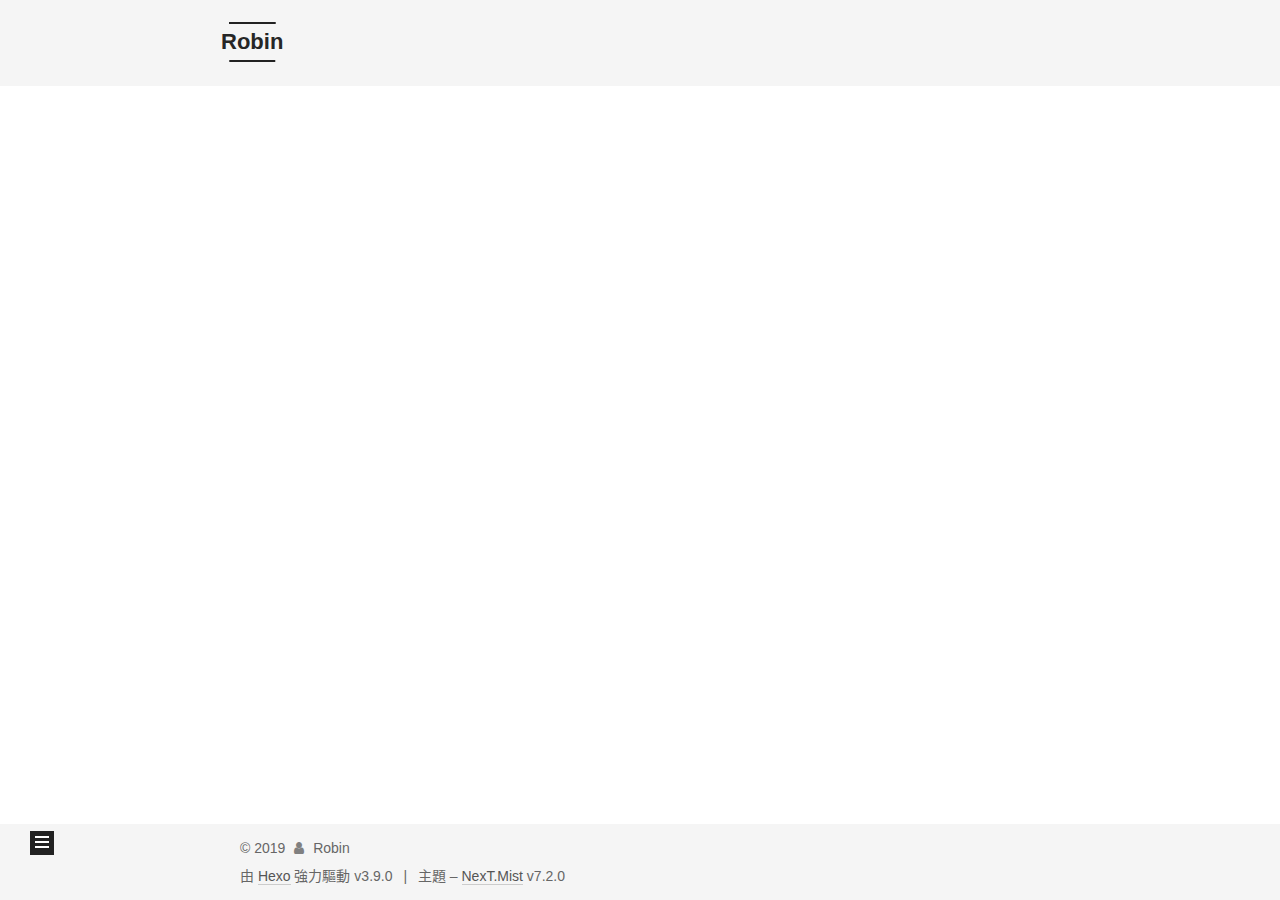
==== commit 6a36340f: "Site updated: 2019-07-14 10:18:58" ====
--- a/archives/index.html
+++ b/archives/index.html
@@ -578,6 +578,21 @@
   
 
   
+  
+<script>
+  function loadCount() {
+    var d = document, s = d.createElement('script');
+    s.src = 'https://Robin-Huang.disqus.com/count.js';
+    s.id = 'dsq-count-scr';
+    (d.head || d.body).appendChild(s);
+  }
+  // defer loading until the whole page loading is completed
+  window.addEventListener('load', loadCount, false);
+</script>
+
+
+
+
 
 
 
--- a/css/main.css
+++ b/css/main.css
@@ -1731,7 +1731,7 @@
   width: 4px;
   height: 4px;
   border-radius: 50%;
-  background: #ffff69;
+  background: #775dff;
 }
 .feed-link,
 .chat {
